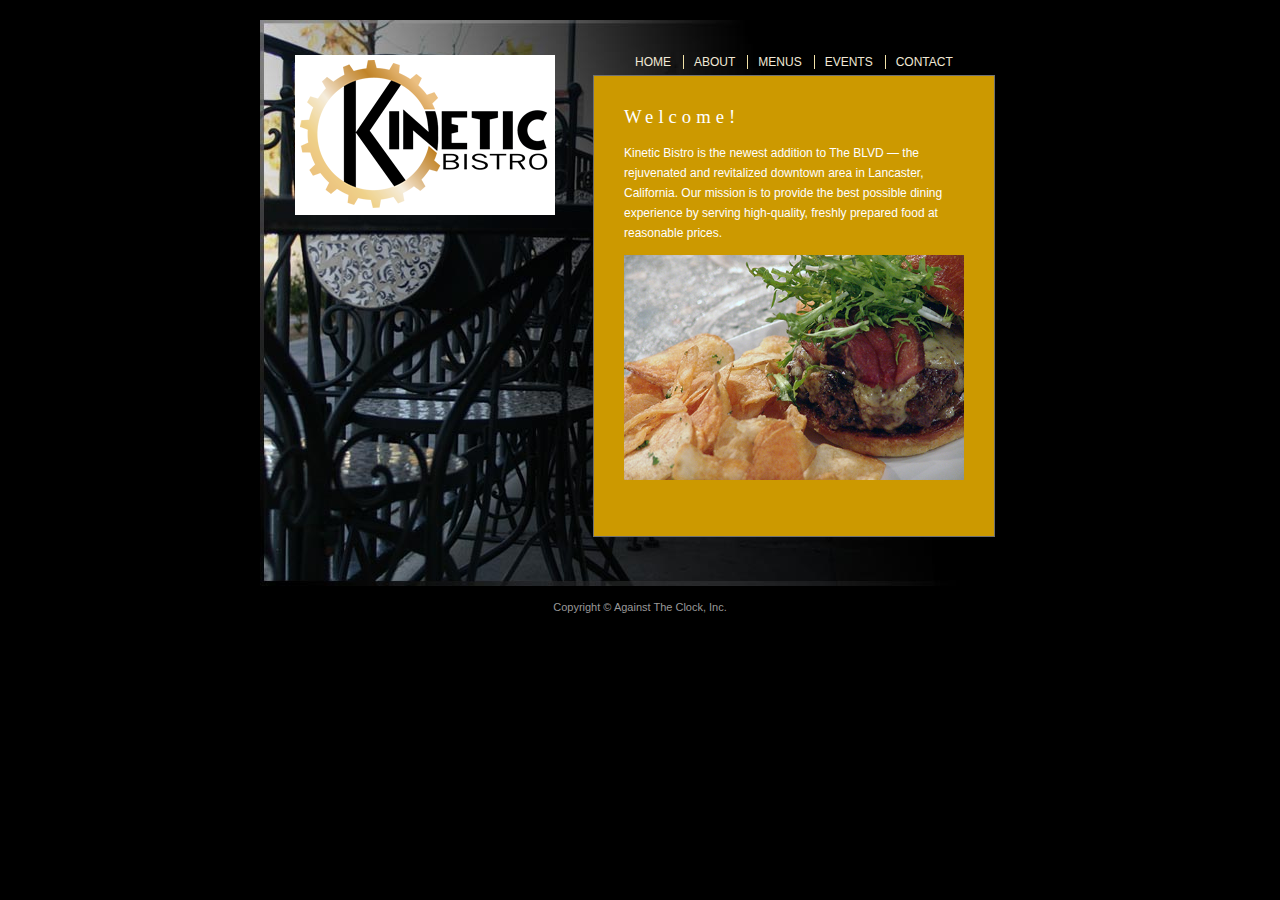
==== index.html @ 90463f6f "First Commit for Dreamweaver Project 1" ====
<!doctype html>
<html>
<head>
<meta charset="UTF-8">
<title>Untitled Document</title>
<link href="style.css" rel="stylesheet" type="text/css" />
</head>

<body>
<div id="mainBody">
  <div id="logo">
    <img src="kinetic.png" width="250" height="148" alt="Kinetic Bistro" />
  </div>
  
  <nav>
    <ul>
      <li>HOME</li>
      <li>ABOUT</li>
      <li>MENUS</li>
      <li>EVENTS</li>
      <li>CONTACT</li>
    </ul>
  </nav>
  
  <div id="content">
    <h1>Welcome!</h1>
    <p> Kinetic Bistro is the newest addition to The BLVD — the rejuvenated and revitalized downtown area in Lancaster, California. Our mission is to provide the best possible dining experience by serving high-quality, freshly prepared food at reasonable prices. </p>
    <p><img src="burger.jpg" width="340" height="225" alt="burger" /></p>
  </div>

</div>


<footer>
  <p>Copyright © Against The Clock, Inc.</p>
</footer>

</body>
</html>
---- style.css ----
/*
CSS Credit: http://www.templatemo.com/
*/

body{
	padding: 0px;
	margin: 0px;
	background-color: #000000;
	color: #453A1E;
	font-family: Arial, Helvetica, sans-serif;
}
#mainBody {
	width: 760px;
	margin-bottom: 10px;
	background-repeat: no-repeat;
	height: 566px;
	margin-top: 20px;
	margin-right: auto;
	margin-left: auto;
	background-image: url(tables.jpg);
	background-position: 0 0%;
}

#logo {
	width: 250px;
	color: #FAF8F2;
	height: 150px;
	float: left;
	margin-top: 35px;
	margin-right: 0px;
	margin-bottom: 0px;
	margin-left: 35px;
	padding: 5px;
	background-color: #FFF;
	background-position: 0% 0%;
}

#content {
	margin-left: 0px;
	margin-top: 10px;
	width: 340px;
	height: 400px;
	border: 1px solid #707070;
	padding: 30px;
	float: right;
	background-color: #CC9900;
	overflow: auto;
	margin-right: 25px;
}
#content img   {
	margin: 0px;
	padding: 0px;
}
	
#content h1 {
	font: normal 14pt Times;
	letter-spacing: 5px;
	padding: px;
	margin: 0px;
	height: 25px;
	text-indent: 0px;
	color: #FFFFFF;
	} 
	
	
#content h2 {
	font: normal 10pt Arial;
	font-weight: bold;
	padding: 0px;
	width: 191px;
	text-indent: 0px;
	color: #FFFFFF;
	margin-top: 15px;
	margin-right: 0px;
	margin-bottom: 0px;
	margin-left: 0px;
	} 
	
#content p {
	height: auto;
	color: #FFFFFF;
	text-align: left;
	font-family: Arial;
	font-size: 12px;
	line-height: 20px;
}

#content a {
	color:#333333;
	font-weight:bold;
}
#content ul {
	width: 340px;
	padding: 0px;
	text-align: center;
	height: 20px;
	margin-top: 0px;
	margin-right: 0px;
	margin-bottom: 10px;
	margin-left: 0px;
}
#content ul li  {
	width: 165px;
	list-style-type: none;
	font-size: 12px;
	color: #FFF;
	text-align: center;
	float: left;
	margin: 0px;
	padding: 0px;
}
nav {
	width: 435px;
	color: #FAF8F2;
	text-align: left;
	height: 10px;
	margin: 0px;
	padding: 35px 0px 0px 0px;
	float: right;
}
nav ul {
	margin-top: 0px;
	margin-left: 0px;
	list-style-type: none;
}
nav ul li {
	font: 9pt Arial;
	color: #F1E9D6;
	float: left;
	padding: 0px 12px 0px 10px;
	border-right: 1px solid #F2E2A7;
}

nav ul li:last-of-type {
	border-right: 0px;
}

nav ul li a {
	color: #F1E9D6;
	text-decoration: none;
}
	
nav ul li a:hover {
	color: #C78D37;
}
footer {
	position: relative;
	width: 760px;
	color: #999999;
	text-align: center;
	font-size: 11px;
	clear: both;
	margin: 0px auto 0px auto;
	padding: 5px 0px 0px 0px;
}
footer p {
	margin: 0px;
	padding: 0px;
}
footer a {
	color: #999;
}
.bold {
	font-weight: bolder;
	margin-left: 5px;
	color: #7B2217;
}
.dinnerMenuItem {
	margin-top: 10px;
	margin-bottom: 0px;
	padding-left: 25px;
	width: 310px;
	padding-bottom: 0px;
	font-weight: bold;
}
.dinnerMenuDescription {
	margin: 0px;
	padding-top: 0px;
	padding-left: 25px;
	width: 310px;
}
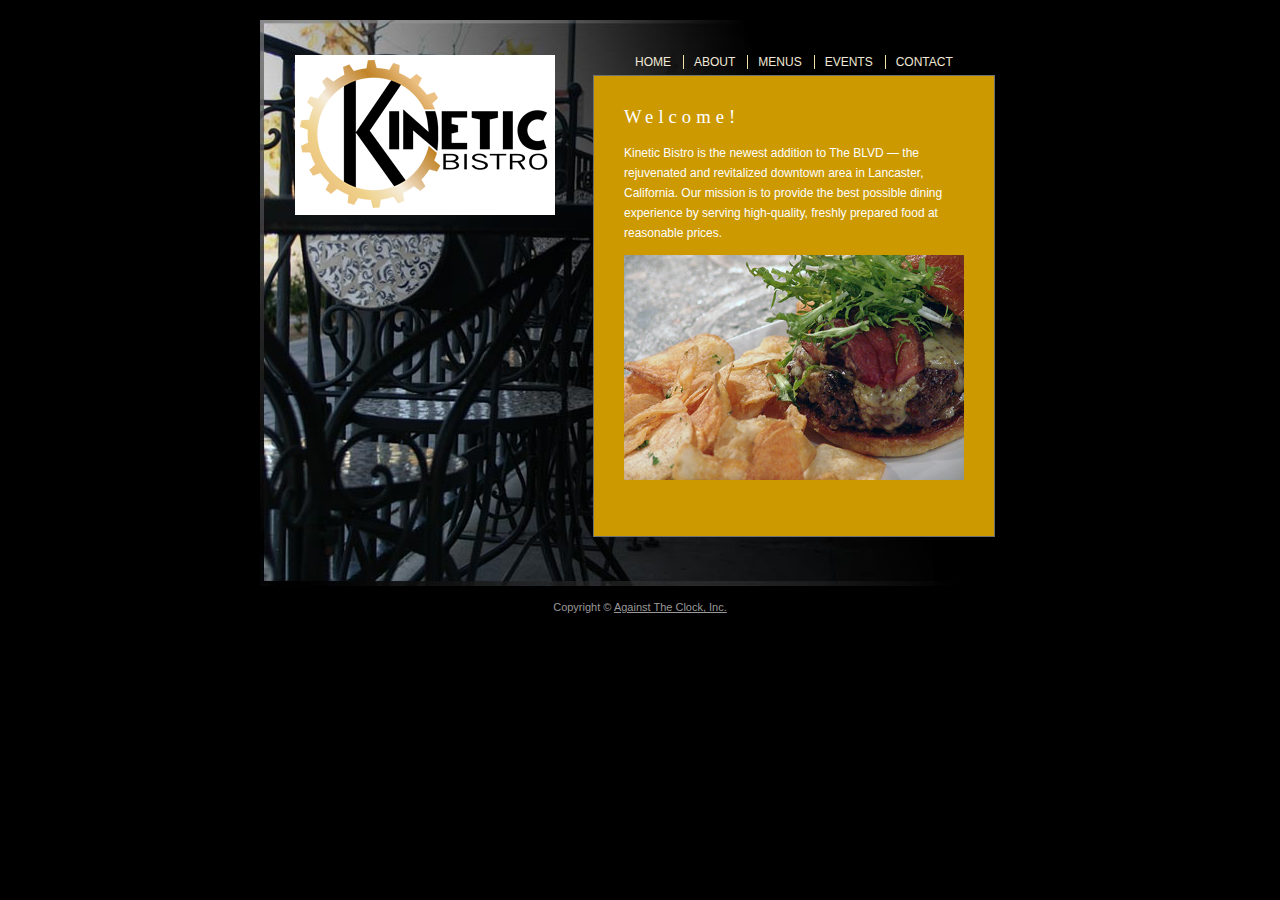
==== commit 1f13ed31: "Stage 2 Commit" ====
--- a/index.html
+++ b/index.html
@@ -9,30 +9,30 @@
 <body>
 <div id="mainBody">
   <div id="logo">
-    <img src="kinetic.png" width="250" height="148" alt="Kinetic Bistro" />
+    <img src="images/kinetic.png" width="250" height="148" alt="Kinetic Bistro" />
   </div>
   
   <nav>
     <ul>
-      <li>HOME</li>
-      <li>ABOUT</li>
-      <li>MENUS</li>
-      <li>EVENTS</li>
-      <li>CONTACT</li>
+      <li><a href="index.html" title="Kinetic Bistro home page" target="_self">HOME</a></li>
+      <li><a href="about.html">ABOUT</a></li>
+      <li><a href="menus/menu1.html">MENUS</a></li>
+      <li><a href="events.html">EVENTS</a></li>
+      <li><a href="contact.html">CONTACT</a></li>
     </ul>
   </nav>
   
   <div id="content">
     <h1>Welcome!</h1>
     <p> Kinetic Bistro is the newest addition to The BLVD — the rejuvenated and revitalized downtown area in Lancaster, California. Our mission is to provide the best possible dining experience by serving high-quality, freshly prepared food at reasonable prices. </p>
-    <p><img src="burger.jpg" width="340" height="225" alt="burger" /></p>
+    <p><img src="images/burger.jpg" width="340" height="225" alt="burger" /></p>
   </div>
 
 </div>
 
 
 <footer>
-  <p>Copyright © Against The Clock, Inc.</p>
+  <p>Copyright © <a href="http://www.againsttheclock.com">Against The Clock, Inc.</a></p>
 </footer>
 
 </body>
--- a/style.css
+++ b/style.css
@@ -17,7 +17,7 @@
 	margin-top: 20px;
 	margin-right: auto;
 	margin-left: auto;
-	background-image: url(tables.jpg);
+	background-image: url(images/tables.jpg);
 	background-position: 0 0%;
 }
 
